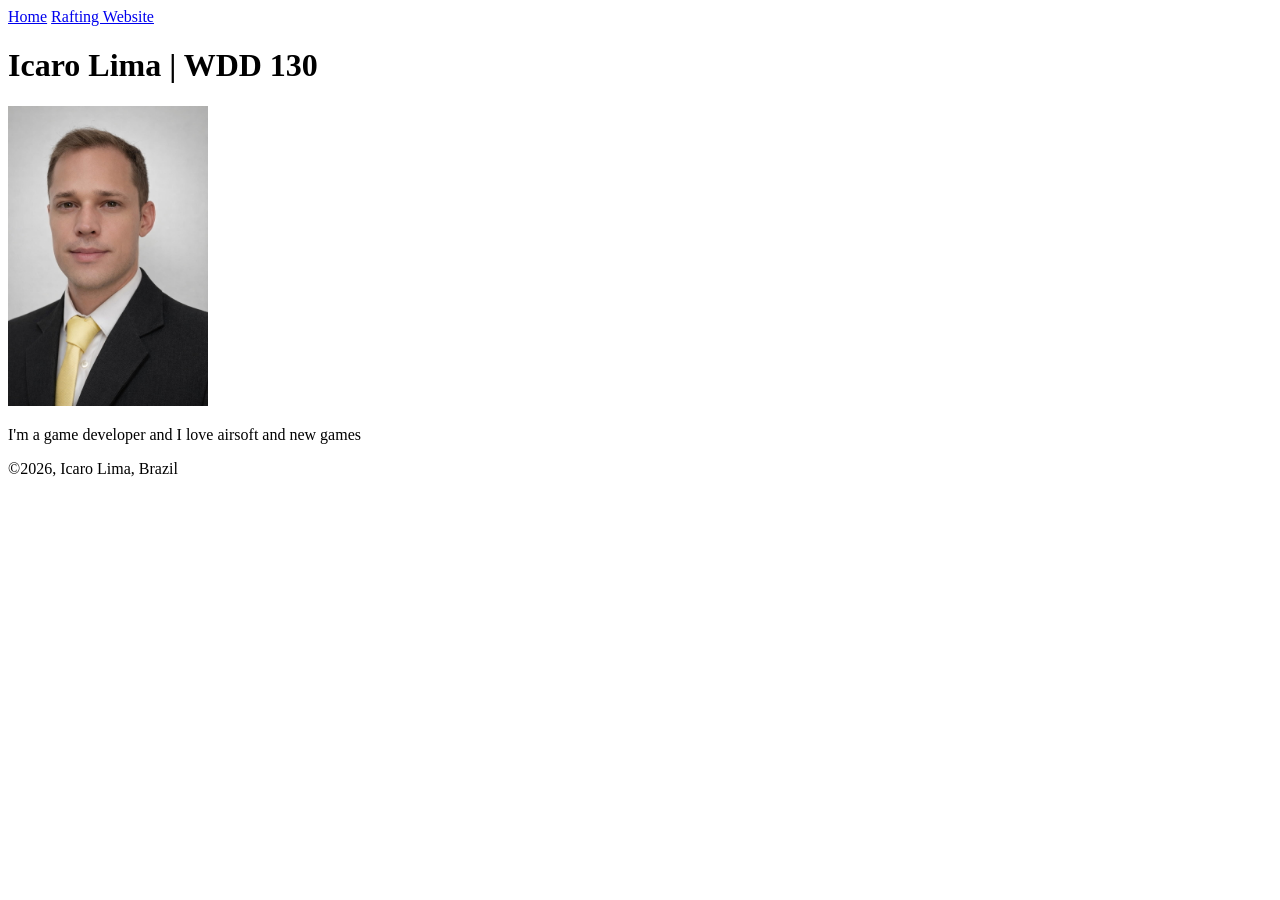
==== index.html @ e0764987 "fix after audit" ====
<!DOCTYPE html>
<html lang="en">

<head>
    <meta charset="UTF-8">
    <meta name="viewport" content="width=device-width, initial-scale=1.0">
    <title>Icaro Emanuel Pereira Lima | WDD 130</title>
</head>

<body>
    <header>
        <nav>
            <a href="#">Home</a>
            <a href="wwr/">Rafting Website</a>
        </nav>
    </header>
    <main>
        <h1>Icaro Lima | WDD 130</h1>
        <img src="week01/images/profile.jpg" alt="Profile picture" width="200">
        <p>I'm a game developer and I love airsoft and new games</p>
    </main>
    <footer>
        <p>©2026, Icaro Lima, Brazil</p>

    </footer>
</body>

</html>
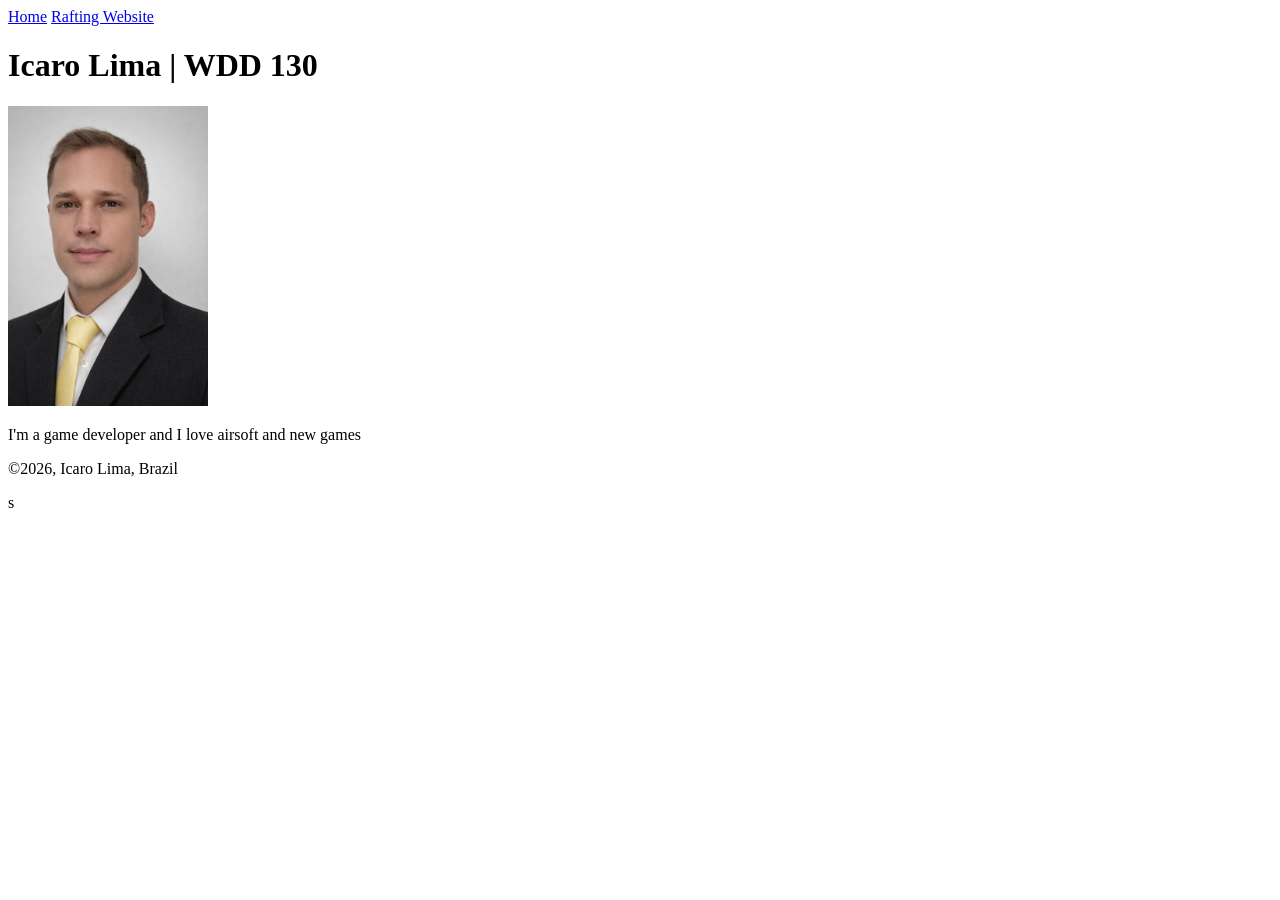
==== commit 995c4a1d: "styles" ====
--- a/index.html
+++ b/index.html
@@ -5,6 +5,7 @@
     <meta charset="UTF-8">
     <meta name="viewport" content="width=device-width, initial-scale=1.0">
     <title>Icaro Emanuel Pereira Lima | WDD 130</title>
+    <link rel="stylesheet" href="styles/styles.css">
 </head>
 
 <body>
@@ -21,8 +22,7 @@
     </main>
     <footer>
         <p>©2026, Icaro Lima, Brazil</p>
-
-    </footer>
+    </footer>s
 </body>
 
 </html>
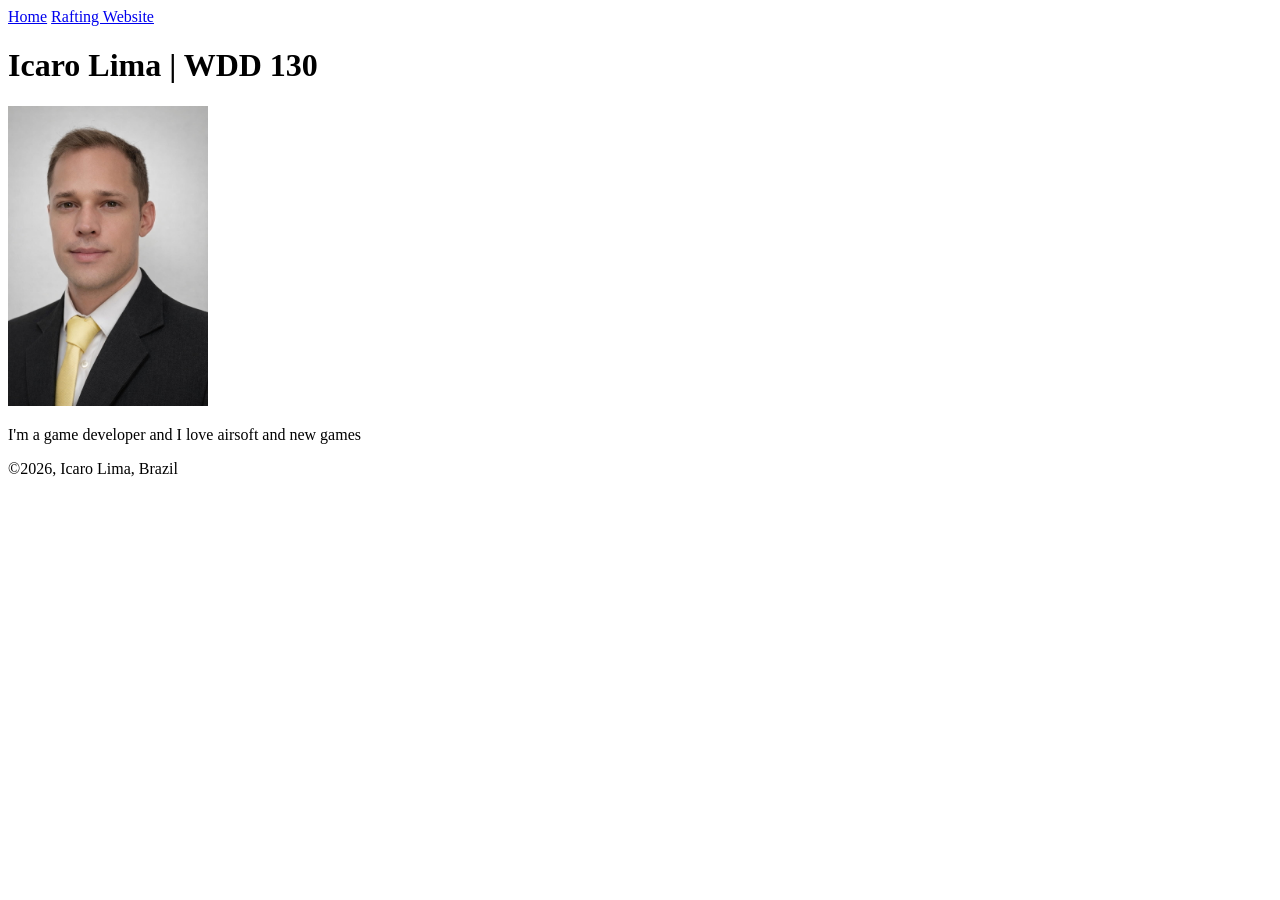
==== commit 5339feb8: "temple file added" ====
--- a/index.html
+++ b/index.html
@@ -22,7 +22,7 @@
     </main>
     <footer>
         <p>©2026, Icaro Lima, Brazil</p>
-    </footer>s
+    </footer>
 </body>
 
 </html>
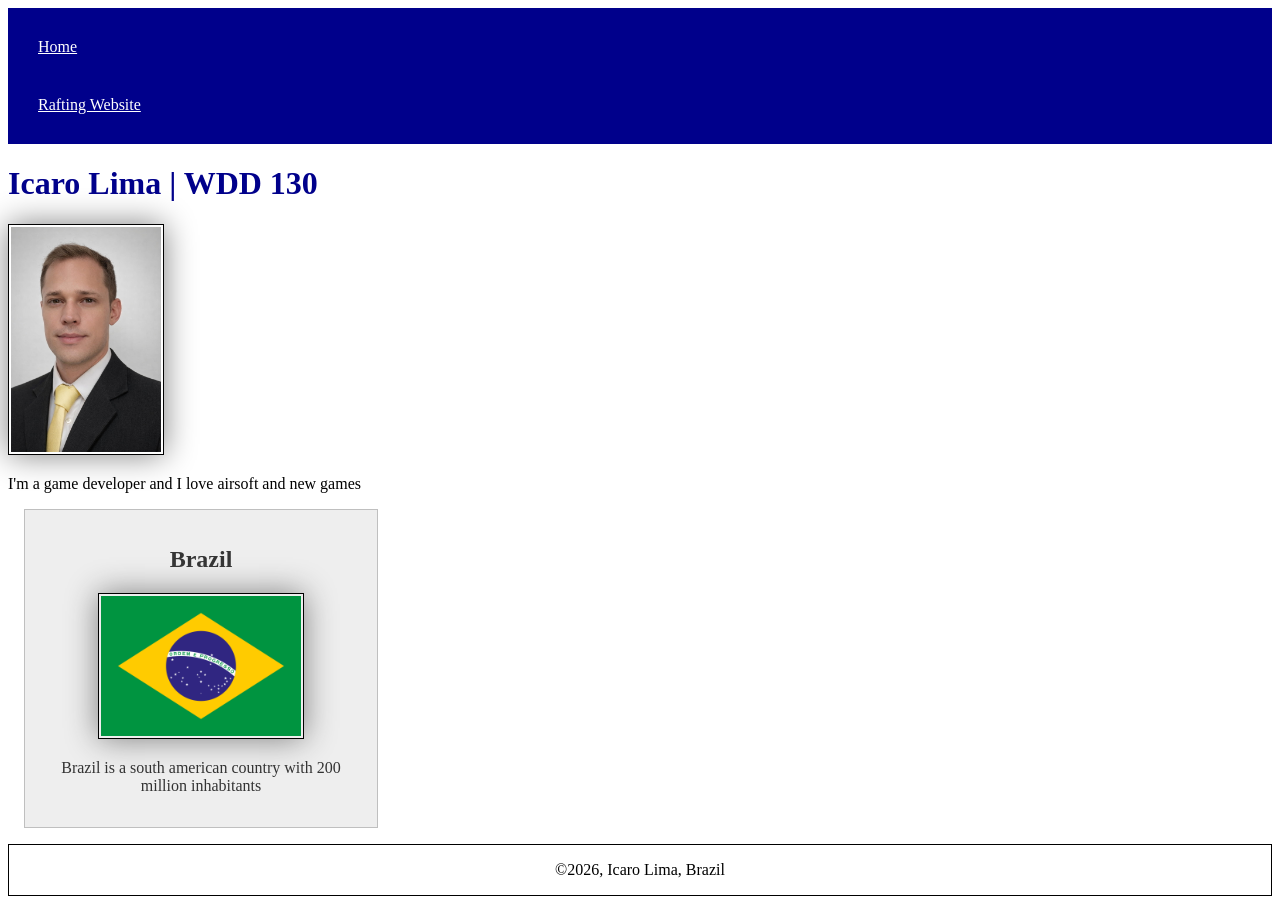
==== commit d73cc0a5: "Index style altered" ====
--- a/index.html
+++ b/index.html
@@ -5,6 +5,8 @@
     <meta charset="UTF-8">
     <meta name="viewport" content="width=device-width, initial-scale=1.0">
     <title>Icaro Emanuel Pereira Lima | WDD 130</title>
+    <meta name="description" content="WDD 130 web development learning Icaro">
+    <meta name="author" content="Icaro Lima">
     <link rel="stylesheet" href="styles/styles.css">
 </head>
 
@@ -20,6 +22,11 @@
         <img src="week01/images/profile.jpg" alt="Profile picture" width="200">
         <p>I'm a game developer and I love airsoft and new games</p>
     </main>
+    <aside>
+        <h2>Brazil</h2>
+        <img src="week02/images/brazil-flag.webp" alt="Brazil Flag">
+        <p>Brazil is a south american country with 200 million inhabitants</p>
+    </aside>
     <footer>
         <p>©2026, Icaro Lima, Brazil</p>
     </footer>
--- a/styles/styles.css
+++ b/styles/styles.css
@@ -0,0 +1,57 @@
+nav {
+    background-color: darkblue;
+    padding: 10px;
+}
+
+nav a {
+    color: white;
+    display: block;
+    padding: 20px;
+}
+
+h1 {
+    color: darkblue;
+}
+
+img {
+    width: 150px;
+    height: auto;
+    border: 1px solid black;
+    padding: 2px;
+    box-shadow: 0 0 30px gray;
+}
+
+p {
+    padding: 0;
+}
+
+main {
+    max-width: 840px;
+}
+
+aside {
+    width: 20rem;
+    margin: 1rem;
+    border: 1px solid rgb(0 0 0 / 0.2);
+    /* #0.2 is alfa */
+    padding: 1rem;
+    background-color: #eee;
+    color: #333;
+    text-align: center;
+}
+
+body aside img {
+    width: 200px;
+    height: auto;
+}
+
+main img {
+    width: 150px;
+    height: auto;
+}
+
+body footer {
+    margin-top: 15px;
+    border: 1px solid black;
+    text-align: center;
+}
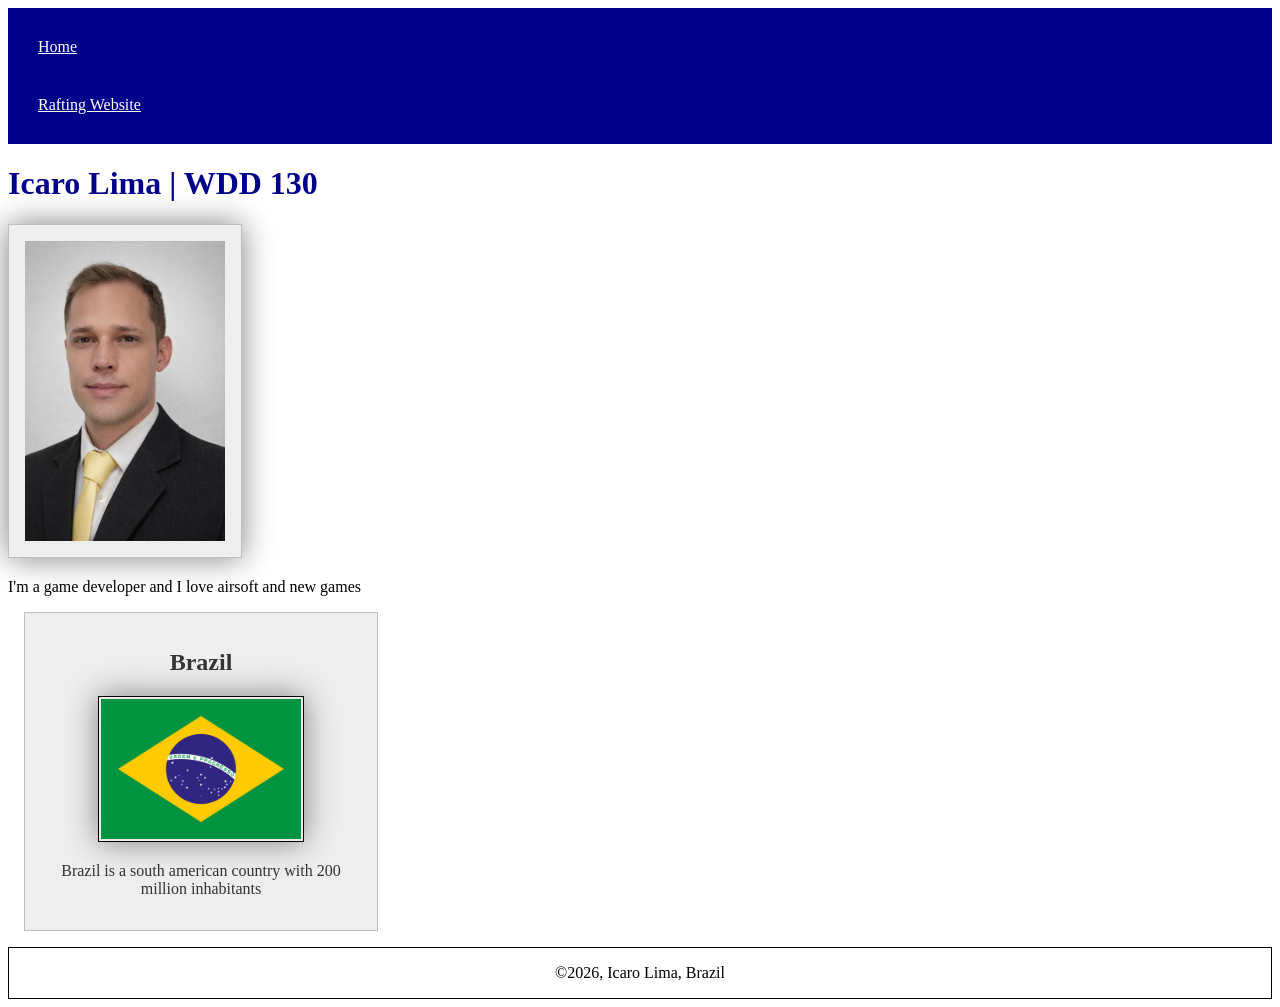
==== commit 6f4f98d1: "styles" ====
--- a/index.html
+++ b/index.html
@@ -5,7 +5,7 @@
     <meta charset="UTF-8">
     <meta name="viewport" content="width=device-width, initial-scale=1.0">
     <title>Icaro Emanuel Pereira Lima | WDD 130</title>
-    <meta name="description" content="WDD 130 web development learning Icaro">
+    <meta name="description" content="WDD 130 Web development learning index page, Icaro Lima">
     <meta name="author" content="Icaro Lima">
     <link rel="stylesheet" href="styles/styles.css">
 </head>
--- a/styles/styles.css
+++ b/styles/styles.css
@@ -29,6 +29,16 @@
     max-width: 840px;
 }
 
+body main img {
+    width: 200px;
+    min-height: auto;
+    border: 1px solid rgb(0 0 0 / 0.2);
+    padding: 1rem;
+    background-color: #eee;
+    color: #333;
+    box-shadow: 0 0 30px gray;
+}
+
 aside {
     width: 20rem;
     margin: 1rem;
@@ -40,18 +50,14 @@
     text-align: center;
 }
 
-body aside img {
+aside img {
     width: 200px;
     height: auto;
 }
 
-main img {
-    width: 150px;
-    height: auto;
-}
-
-body footer {
-    margin-top: 15px;
+footer {
+    margin-top: 10px;
+    border-top: 10px;
     border: 1px solid black;
     text-align: center;
 }
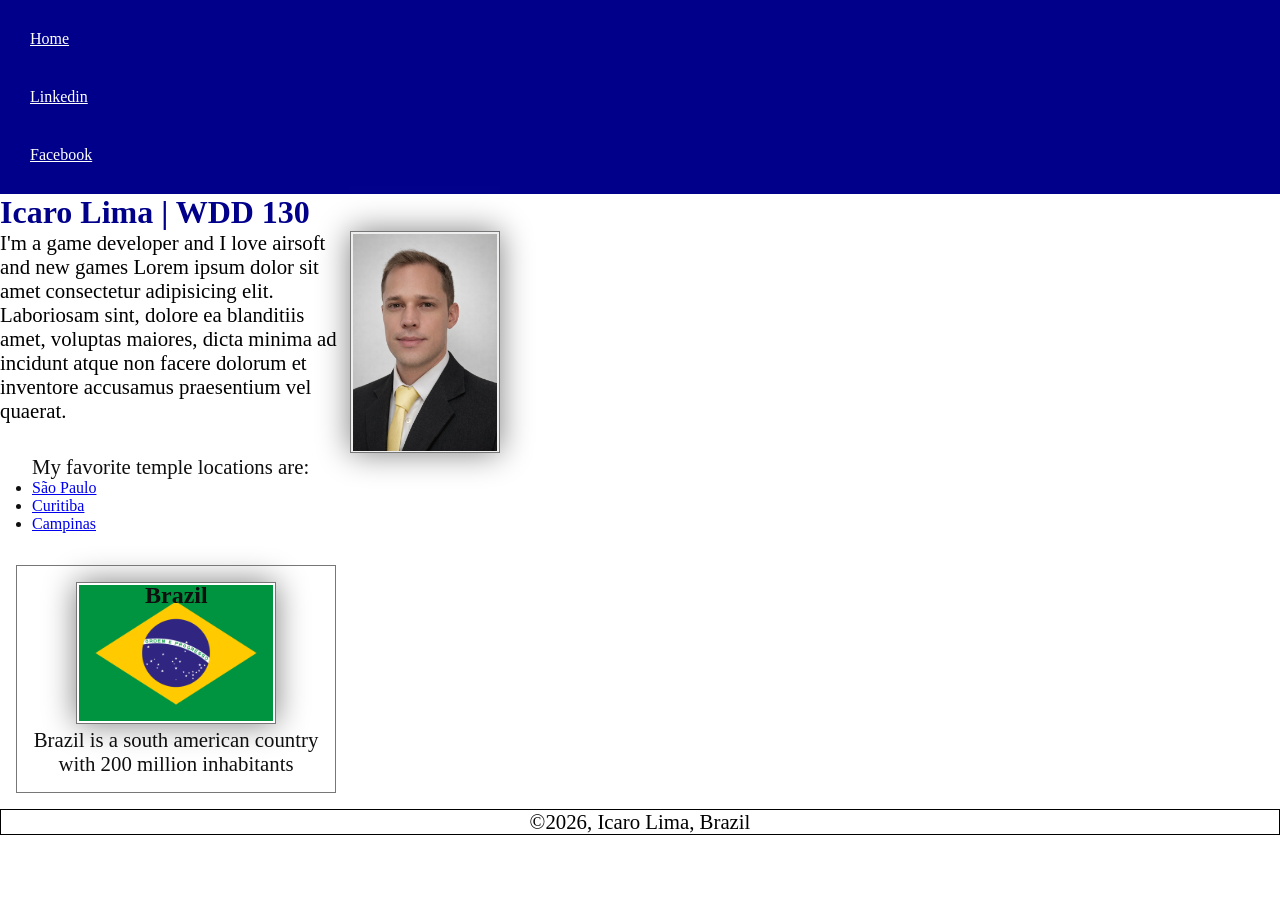
==== commit 7aa36705: "rafting website" ====
--- a/index.html
+++ b/index.html
@@ -14,15 +14,22 @@
     <header>
         <nav>
             <a href="#">Home</a>
-            <a href="wwr/">Rafting Website</a>
+            <a href="https://www.linkedin.com/in/icaro-lima-82928239a/">Linkedin</a>
+            <a href="https://facebook.com.">Facebook</a>
         </nav>
     </header>
     <main>
         <h1>Icaro Lima | WDD 130</h1>
         <img src="week01/images/profile.jpg" alt="Profile picture" width="200">
-        <p>I'm a game developer and I love airsoft and new games</p>
+        <p>I'm a game developer and I love airsoft and new games Lorem ipsum dolor sit amet consectetur adipisicing elit. Laboriosam sint, dolore ea blanditiis amet, voluptas maiores, dicta minima ad incidunt atque non facere dolorum et inventore accusamus praesentium vel quaerat.</p>
+        <ul class ="box">
+            <p>My favorite temple locations are:</p>
+            <li><a href="https://www.churchofjesuschrist.org/temples/details/sao-paulo-brazil-temple?lang=por">São Paulo</a></li>
+            <li><a href="https://www.churchofjesuschrist.org/temples/details/curitiba-brazil-temple?lang=por">Curitiba</a></li>
+            <li><a href="https://www.churchofjesuschrist.org/temples/details/campinas-brazil-temple?lang=por">Campinas</a></li>
+        </ul>
     </main>
-    <aside>
+    <aside class ="box">    
         <h2>Brazil</h2>
         <img src="week02/images/brazil-flag.webp" alt="Brazil Flag">
         <p>Brazil is a south american country with 200 million inhabitants</p>
--- a/styles/styles.css
+++ b/styles/styles.css
@@ -1,3 +1,14 @@
+:root {
+    --shadow: 0 0 30px gray;
+    --border: 1px solid rgb(119, 119, 119);
+}
+
+* { 
+    margin: 0;
+    padding: 0;
+    box-sizing: border-box;
+}	
+
 nav {
     background-color: darkblue;
     padding: 10px;
@@ -16,34 +27,35 @@
 img {
     width: 150px;
     height: auto;
-    border: 1px solid black;
+    border: var(--border);
     padding: 2px;
-    box-shadow: 0 0 30px gray;
+    box-shadow: var(--shadow);
 }
 
 p {
     padding: 0;
+    font-size: 1.3rem;
 }
 
 main {
-    max-width: 840px;
+    max-width: 500px;
 }
 
 body main img {
-    width: 200px;
+    float: right;
+    width: 150px;
     min-height: auto;
-    border: 1px solid rgb(0 0 0 / 0.2);
-    padding: 1rem;
+    border: var(--border);
+    padding: 0.1rem;
     background-color: #eee;
     color: #333;
-    box-shadow: 0 0 30px gray;
+    box-shadow: var(--shadow);
 }
 
 aside {
     width: 20rem;
     margin: 1rem;
-    border: 1px solid rgb(0 0 0 / 0.2);
-    /* #0.2 is alfa */
+    border: var(--border);
     padding: 1rem;
     background-color: #eee;
     color: #333;
@@ -55,9 +67,25 @@
     height: auto;
 }
 
+aside h2{
+    left: 145px;
+    position: absolute;
+    text-align: center;  
+}
+
 footer {
+ 
     margin-top: 10px;
     border-top: 10px;
     border: 1px solid black;
     text-align: center;
+}
+
+/* class Selectors */
+
+.box {
+    margin: 1rem;
+    padding: 1rem;
+    background-color: white;
+    color: rgb(15, 15, 15);
 }
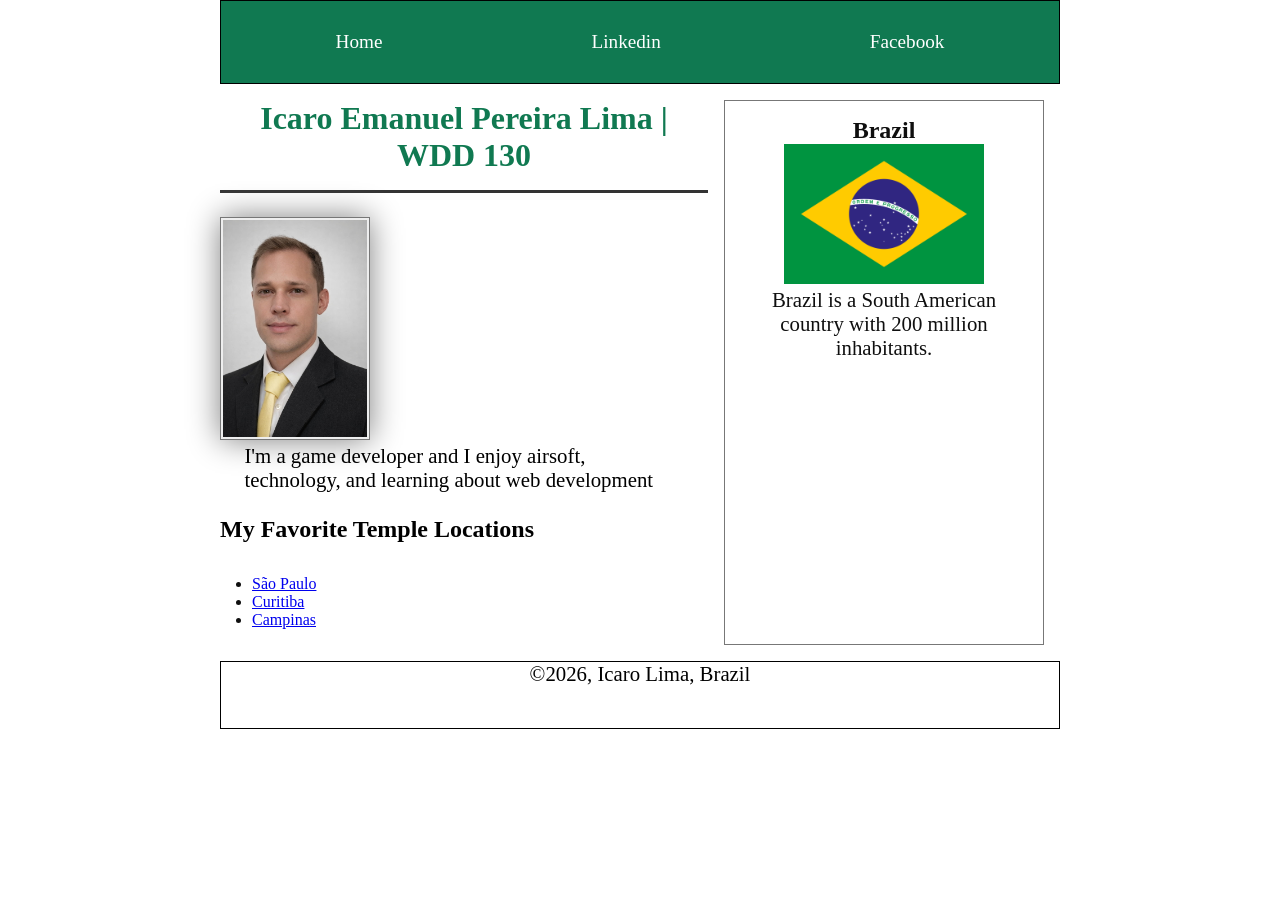
==== commit a45dedb1: "rafting page w4" ====
--- a/index.html
+++ b/index.html
@@ -1,9 +1,9 @@
-<!DOCTYPE html>
-<html lang="en">
+<!doctype html>
+<html lang="en-US">
 
 <head>
-    <meta charset="UTF-8">
-    <meta name="viewport" content="width=device-width, initial-scale=1.0">
+    <meta charset="utf-8">
+    <meta name="viewport" content="width=device-width, initial-scale=1">
     <title>Icaro Emanuel Pereira Lima | WDD 130</title>
     <meta name="description" content="WDD 130 Web development learning index page, Icaro Lima">
     <meta name="author" content="Icaro Lima">
@@ -15,25 +15,28 @@
         <nav>
             <a href="#">Home</a>
             <a href="https://www.linkedin.com/in/icaro-lima-82928239a/">Linkedin</a>
-            <a href="https://facebook.com.">Facebook</a>
+            <a href="https://facebook.com">Facebook</a>
         </nav>
     </header>
-    <main>
-        <h1>Icaro Lima | WDD 130</h1>
-        <img src="week01/images/profile.jpg" alt="Profile picture" width="200">
-        <p>I'm a game developer and I love airsoft and new games Lorem ipsum dolor sit amet consectetur adipisicing elit. Laboriosam sint, dolore ea blanditiis amet, voluptas maiores, dicta minima ad incidunt atque non facere dolorum et inventore accusamus praesentium vel quaerat.</p>
-        <ul class ="box">
-            <p>My favorite temple locations are:</p>
-            <li><a href="https://www.churchofjesuschrist.org/temples/details/sao-paulo-brazil-temple?lang=por">São Paulo</a></li>
-            <li><a href="https://www.churchofjesuschrist.org/temples/details/curitiba-brazil-temple?lang=por">Curitiba</a></li>
-            <li><a href="https://www.churchofjesuschrist.org/temples/details/campinas-brazil-temple?lang=por">Campinas</a></li>
-        </ul>
-    </main>
-    <aside class ="box">    
-        <h2>Brazil</h2>
-        <img src="week02/images/brazil-flag.webp" alt="Brazil Flag">
-        <p>Brazil is a south american country with 200 million inhabitants</p>
-    </aside>
+
+    <div class="grid">
+        <main>
+            <h1>Icaro Emanuel Pereira Lima | WDD 130</h1>
+            <img src="week01/images/profile.jpg" alt="Icaro Lima profile picture" width="200">
+            <p>I'm a game developer and I enjoy airsoft, technology, and learning about web development</p>
+            <h2>My Favorite Temple Locations</h2>
+            <ul class="box">
+                <li><a href="https://www.churchofjesuschrist.org/temples/details/sao-paulo-brazil-temple?lang=por">São Paulo</a></li>
+                <li><a href="https://www.churchofjesuschrist.org/temples/details/curitiba-brazil-temple?lang=por">Curitiba</a></li>
+                <li><a href="https://www.churchofjesuschrist.org/temples/details/campinas-brazil-temple?lang=por">Campinas</a></li>
+            </ul>
+        </main>
+        <aside class="box">
+            <h2>Brazil</h2>
+            <img src="week02/images/brazil-flag.webp" alt="Brazil Flag">
+            <p>Brazil is a South American country with 200 million inhabitants.</p>
+        </aside>
+    </div>
     <footer>
         <p>©2026, Icaro Lima, Brazil</p>
     </footer>
--- a/styles/styles.css
+++ b/styles/styles.css
@@ -10,45 +10,49 @@
 }	
 
 nav {
-    background-color: darkblue;
+    background-color: #107951;
     padding: 10px;
+    display: flex;
+    justify-content: space-evenly;
+    align-items: center;
 }
 
 nav a {
     color: white;
     display: block;
     padding: 20px;
+    flex: auto;
+    text-decoration: none;
+    font-size: 1.2rem;
 }
 
 h1 {
-    color: darkblue;
+    color: #107951;
+    border-bottom-style: solid;
+    border-bottom-color: #333;
+    padding: 1rem;
+    text-align: center;
+    margin-bottom: 5%;
 }
 
-img {
+p {
+    font-size: 1.3rem;
+    margin-right: 5%;
+    margin-left: 5%;
+    margin-bottom: 5%;
+}
+
+main {
+    grid-column: 1/2;
+    grid-row: 1/2;
+}
+
+main img {
     width: 150px;
     height: auto;
     border: var(--border);
-    padding: 2px;
-    box-shadow: var(--shadow);
-}
-
-p {
-    padding: 0;
-    font-size: 1.3rem;
-}
-
-main {
-    max-width: 500px;
-}
-
-body main img {
-    float: right;
-    width: 150px;
-    min-height: auto;
-    border: var(--border);
     padding: 0.1rem;
     background-color: #eee;
-    color: #333;
     box-shadow: var(--shadow);
 }
 
@@ -58,8 +62,8 @@
     border: var(--border);
     padding: 1rem;
     background-color: #eee;
-    color: #333;
     text-align: center;
+    grid-column: 2/3;
 }
 
 aside img {
@@ -67,25 +71,29 @@
     height: auto;
 }
 
-aside h2{
-    left: 145px;
-    position: absolute;
+aside h2 {
     text-align: center;  
 }
 
-footer {
- 
+header, footer {
     margin-top: 10px;
-    border-top: 10px;
     border: 1px solid black;
     text-align: center;
 }
 
-/* class Selectors */
+header, .grid, footer {
+    max-width: 840px;
+    margin: 0 auto;
+}
+
+.grid {
+    display: grid;
+    grid-template-columns: 2fr 1fr;
+}
 
 .box {
     margin: 1rem;
     padding: 1rem;
     background-color: white;
     color: rgb(15, 15, 15);
-}+}
